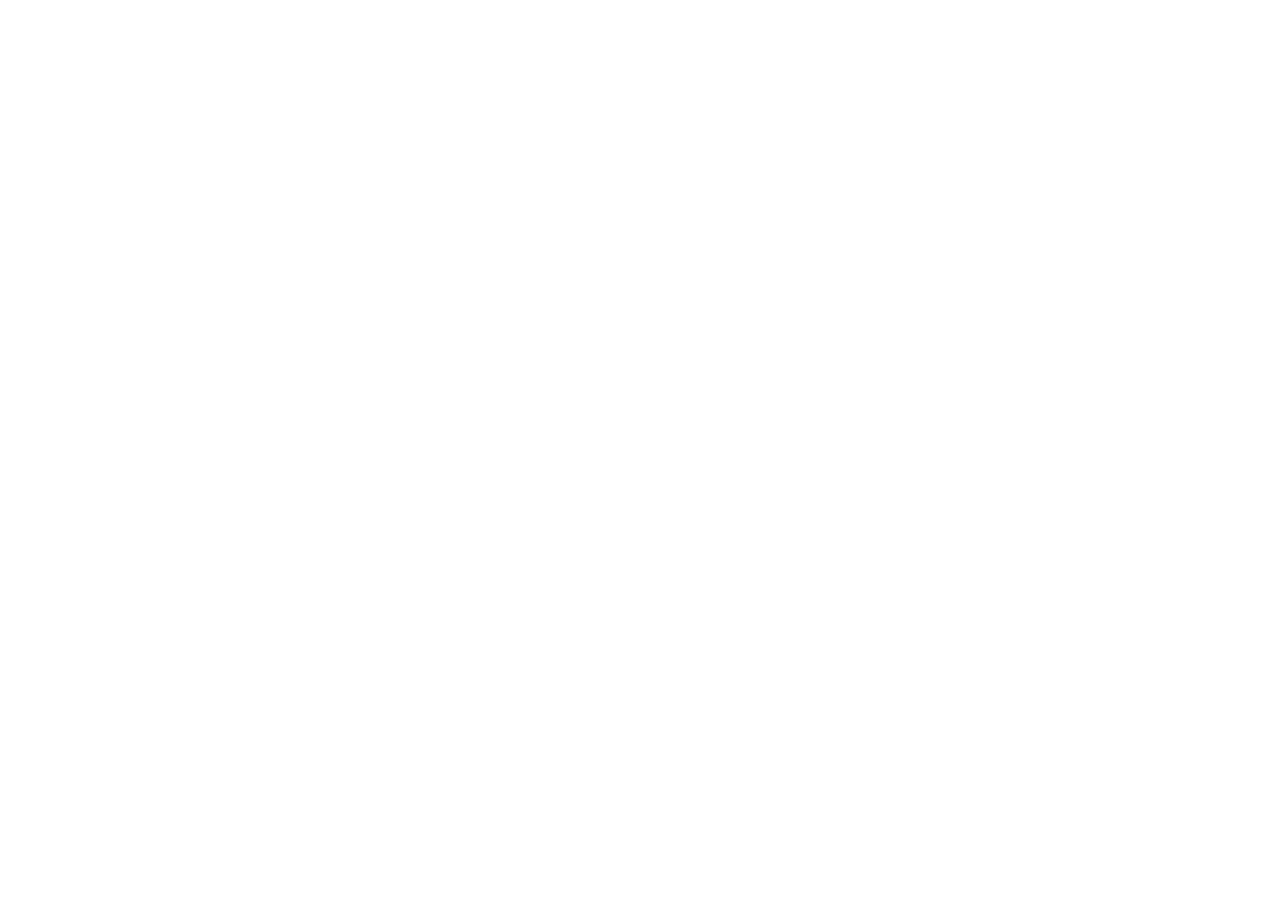
==== index.html @ 8236a511 "Revert "增加缓存清理机制"" ====
<!DOCTYPE html>
<html lang="zh-cn">
<head>
  <meta charset="UTF-8">
  <title>空白的窝</title>
  <link rel="icon" href="./_media/icon.png" />
  <meta http-equiv="X-UA-Compatible" content="IE=edge,chrome=1" />
  <meta name="description" content="Description">
  <meta name="viewport" content="width=device-width, initial-scale=1.0, minimum-scale=1.0">
  <link rel="stylesheet" href="//cdn.jsdelivr.net/npm/docsify@4/lib/themes/vue.css">
  <style>
  :root {
    --dark-base-background: #222;
    --dark-base-color: #bbc0c4;
    --dark-theme-color: var(--theme-color, #42b983);
    --dark-code-color: var(--dark-color);
    --dark-heading-color: var(--dark-theme-color);
    --dark-cover-background: #000000a8;
    --dark-code-background: #303030;
    --dark-tip-background: #2c0000;
    --dark-warn-background: #005842;
    --dark-icon-size: 25px;
    --dark-icon-transition: .1s ease-in-out .1s;
    --dark-moon-color: #000000;
    --dark-sun-color: #ffffff;
    --dark-moon-icon: url("data:image/svg+xml,%3Csvg xmlns='http://www.w3.org/2000/svg' width='32' height='32' viewBox='0 0 16 16'%3E%3Cpath fill='currentColor' d='M9.598 1.591a.749.749 0 0 1 .785-.175 7.001 7.001 0 1 1-8.967 8.967.75.75 0 0 1 .961-.96 5.5 5.5 0 0 0 7.046-7.046.75.75 0 0 1 .175-.786m1.616 1.945a7 7 0 0 1-7.678 7.678 5.499 5.499 0 1 0 7.678-7.678'/%3E%3C/svg%3E");
    --dark-sun-icon: url("data:image/svg+xml,%3Csvg xmlns='http://www.w3.org/2000/svg' width='32' height='32' viewBox='0 0 16 16'%3E%3Cpath fill='currentColor' d='M8 12a4 4 0 1 1 0-8a4 4 0 0 1 0 8m0-1.5a2.5 2.5 0 1 0 0-5a2.5 2.5 0 0 0 0 5m5.657-8.157a.75.75 0 0 1 0 1.061l-1.061 1.06a.749.749 0 0 1-1.275-.326a.749.749 0 0 1 .215-.734l1.06-1.06a.75.75 0 0 1 1.06 0Zm-9.193 9.193a.75.75 0 0 1 0 1.06l-1.06 1.061a.75.75 0 1 1-1.061-1.06l1.06-1.061a.75.75 0 0 1 1.061 0M8 0a.75.75 0 0 1 .75.75v1.5a.75.75 0 0 1-1.5 0V.75A.75.75 0 0 1 8 0M3 8a.75.75 0 0 1-.75.75H.75a.75.75 0 0 1 0-1.5h1.5A.75.75 0 0 1 3 8m13 0a.75.75 0 0 1-.75.75h-1.5a.75.75 0 0 1 0-1.5h1.5A.75.75 0 0 1 16 8m-8 5a.75.75 0 0 1 .75.75v1.5a.75.75 0 0 1-1.5 0v-1.5A.75.75 0 0 1 8 13m3.536-1.464a.75.75 0 0 1 1.06 0l1.061 1.06a.75.75 0 0 1-1.06 1.061l-1.061-1.06a.75.75 0 0 1 0-1.061M2.343 2.343a.75.75 0 0 1 1.061 0l1.06 1.061a.751.751 0 0 1-.018 1.042a.751.751 0 0 1-1.042.018l-1.06-1.06a.75.75 0 0 1 0-1.06Z'/%3E%3C/svg%3E");
}
  </style>
</head>
<body>
  <div id="app"></div>
  <script>
    window.$docsify = {
      loadSidebar: true,
      coverpage: true,
      // themeColor: '#F4C9DD',
      name: '空白的窝',
      nameLink: {'/': '#/'},
      loadSidebar: true,
      subMaxLevel: 3,
      paths: 'auto',
      placeholder: '请输入要搜索的关键字',
      noData: '没有结果',
      depth: 6,
    }
  </script>
  <!-- Docsify v4 -->
  <script src="//cdn.jsdelivr.net/npm/docsify@4/lib/docsify.min.js"></script>
  <script src="//cdn.jsdelivr.net/npm/docsify@4/lib/plugins/search.min.js"></script>
  <script src="//cdn.jsdelivr.net/npm/prismjs@1/components/prism-bash.min.js"></script>
  <script src="//cdn.jsdelivr.net/npm/prismjs@1/components/prism-markdown.min.js"></script>
  <script src="//cdn.jsdelivr.net/npm/prismjs@1/components/prism-nginx.min.js"></script>
  <script src="//cdn.jsdelivr.net/npm/prismjs@1/components/prism-php.min.js"></script>
  <script src="//cdn.jsdelivr.net/npm/prismjs@1/components/prism-python.min.js"></script>
  <script src="//cdn.jsdelivr.net/npm/docsify/lib/plugins/zoom-image.min.js"></script>
  <script src="https://cdn.jsdelivr.net/npm/docsify-terminal-block@1.0.3"></script>
  <script>
    // Public site only
    if (/docsify/.test(location.host)) {
      document.write(
        '<script src="//cdn.jsdelivr.net/npm/docsify@4/lib/plugins/ga.min.js"><\/script>'
      );
      document.write(
        '<script src="//cdn.jsdelivr.net/npm/docsify@4/lib/plugins/matomo.min.js"><\/script>'
      );
    }
  </script>
  <script src="//cdn.jsdelivr.net/npm/vue@2/dist/vue.min.js"></script>
  <!-- plugins -->
  <script src="//cdn.jsdelivr.net/npm/docsify-sidebar-collapse/dist/docsify-sidebar-collapse.min.js"></script>
  <script src="https://cdn.jsdelivr.net/npm/docsify-wikilink@1"></script>
  <script src="https://cdn.jsdelivr.net/npm/docsify-terminal-block@1.0.3"></script>
  <script src="./_media/js/docsify-dark-switcher.js"></script>
</body>
</html>
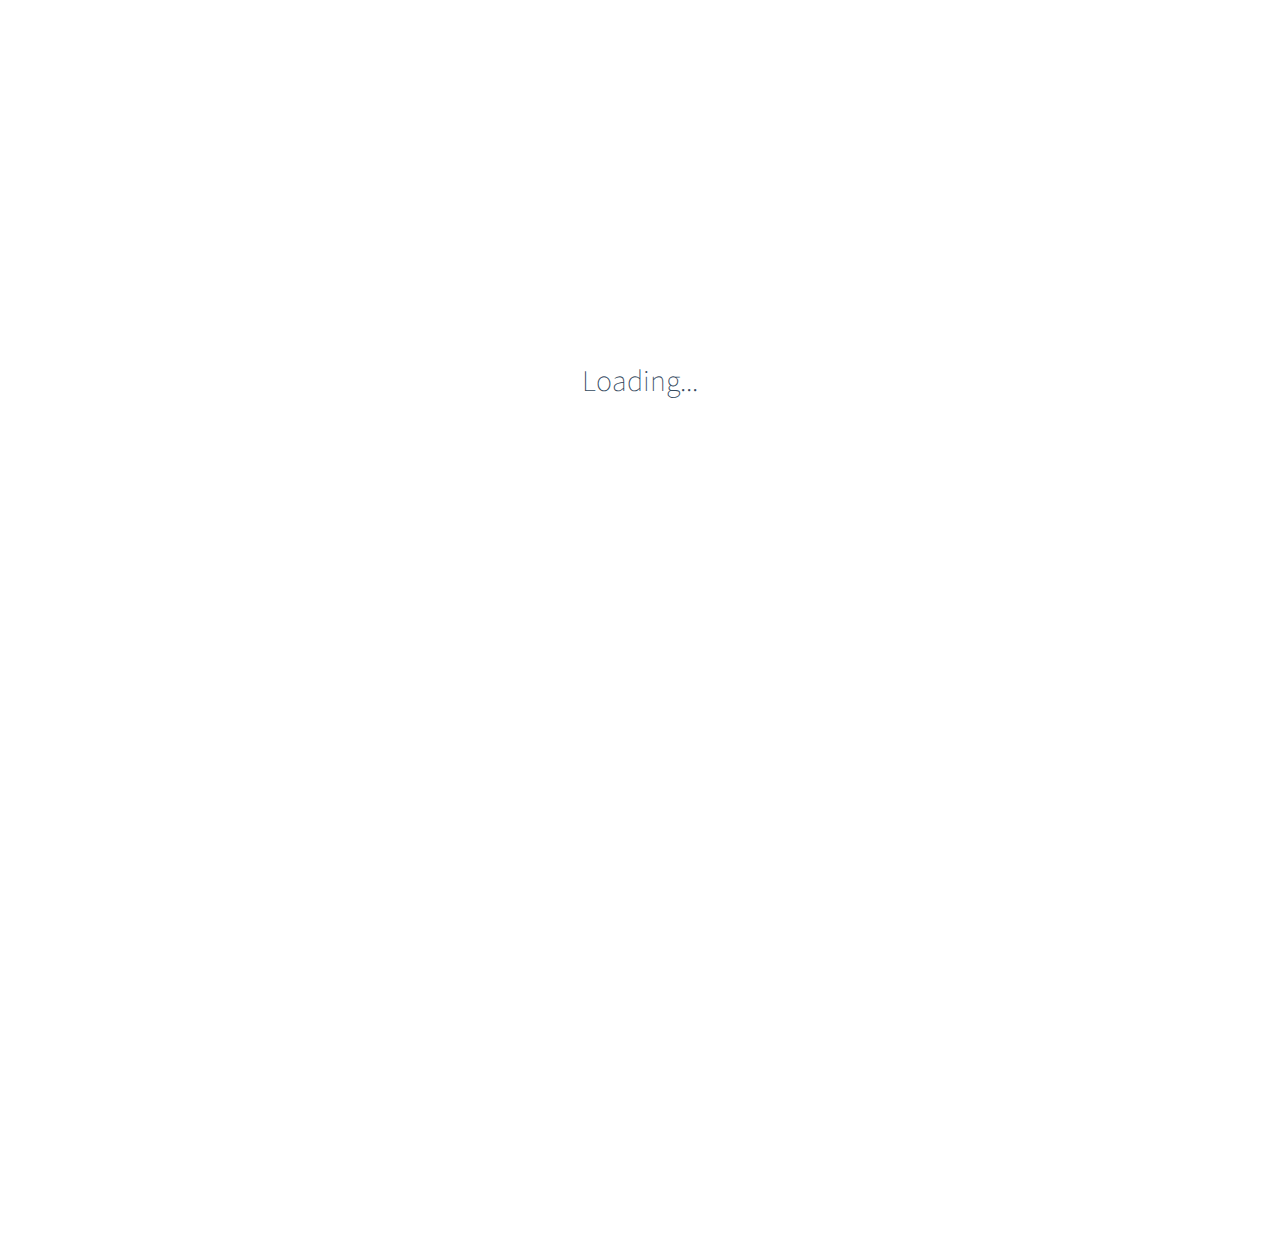
==== commit 6ac14b91: "修改增加按钮颜色 -空白" ====
--- a/index.html
+++ b/index.html
@@ -7,7 +7,8 @@
   <meta http-equiv="X-UA-Compatible" content="IE=edge,chrome=1" />
   <meta name="description" content="Description">
   <meta name="viewport" content="width=device-width, initial-scale=1.0, minimum-scale=1.0">
-  <link rel="stylesheet" href="//cdn.jsdelivr.net/npm/docsify@4/lib/themes/vue.css">
+  <!-- <link rel="stylesheet" href="//cdn.jsdelivr.net/npm/docsify@4/lib/themes/vue.css" title="vue"> -->
+  <link rel="stylesheet" href="./_media/css/vue.css">
   <style>
   :root {
     --dark-base-background: #222;
@@ -25,7 +26,7 @@
     --dark-sun-color: #ffffff;
     --dark-moon-icon: url("data:image/svg+xml,%3Csvg xmlns='http://www.w3.org/2000/svg' width='32' height='32' viewBox='0 0 16 16'%3E%3Cpath fill='currentColor' d='M9.598 1.591a.749.749 0 0 1 .785-.175 7.001 7.001 0 1 1-8.967 8.967.75.75 0 0 1 .961-.96 5.5 5.5 0 0 0 7.046-7.046.75.75 0 0 1 .175-.786m1.616 1.945a7 7 0 0 1-7.678 7.678 5.499 5.499 0 1 0 7.678-7.678'/%3E%3C/svg%3E");
     --dark-sun-icon: url("data:image/svg+xml,%3Csvg xmlns='http://www.w3.org/2000/svg' width='32' height='32' viewBox='0 0 16 16'%3E%3Cpath fill='currentColor' d='M8 12a4 4 0 1 1 0-8a4 4 0 0 1 0 8m0-1.5a2.5 2.5 0 1 0 0-5a2.5 2.5 0 0 0 0 5m5.657-8.157a.75.75 0 0 1 0 1.061l-1.061 1.06a.749.749 0 0 1-1.275-.326a.749.749 0 0 1 .215-.734l1.06-1.06a.75.75 0 0 1 1.06 0Zm-9.193 9.193a.75.75 0 0 1 0 1.06l-1.06 1.061a.75.75 0 1 1-1.061-1.06l1.06-1.061a.75.75 0 0 1 1.061 0M8 0a.75.75 0 0 1 .75.75v1.5a.75.75 0 0 1-1.5 0V.75A.75.75 0 0 1 8 0M3 8a.75.75 0 0 1-.75.75H.75a.75.75 0 0 1 0-1.5h1.5A.75.75 0 0 1 3 8m13 0a.75.75 0 0 1-.75.75h-1.5a.75.75 0 0 1 0-1.5h1.5A.75.75 0 0 1 16 8m-8 5a.75.75 0 0 1 .75.75v1.5a.75.75 0 0 1-1.5 0v-1.5A.75.75 0 0 1 8 13m3.536-1.464a.75.75 0 0 1 1.06 0l1.061 1.06a.75.75 0 0 1-1.06 1.061l-1.061-1.06a.75.75 0 0 1 0-1.061M2.343 2.343a.75.75 0 0 1 1.061 0l1.06 1.061a.751.751 0 0 1-.018 1.042a.751.751 0 0 1-1.042.018l-1.06-1.06a.75.75 0 0 1 0-1.06Z'/%3E%3C/svg%3E");
-}
+  }
   </style>
 </head>
 <body>
@@ -40,9 +41,11 @@
       loadSidebar: true,
       subMaxLevel: 3,
       paths: 'auto',
-      placeholder: '请输入要搜索的关键字',
-      noData: '没有结果',
       depth: 6,
+      search: {
+        placeholder: '请输入要搜索的关键字',
+        noData: '没有结果',
+      }
     }
   </script>
   <!-- Docsify v4 -->
@@ -72,5 +75,15 @@
   <script src="https://cdn.jsdelivr.net/npm/docsify-wikilink@1"></script>
   <script src="https://cdn.jsdelivr.net/npm/docsify-terminal-block@1.0.3"></script>
   <script src="./_media/js/docsify-dark-switcher.js"></script>
+  <!-- 清除缓存 -->
+  <script>
+    if ('serviceWorker' in navigator) {
+      navigator.serviceWorker.register('./_media/js/sw.js').then(function(registration) {
+        console.log('Service Worker registered with scope:', registration.scope);
+      }).catch(function(error) {
+        console.log('Service Worker registration failed:', error);
+      });
+    }
+  </script>
 </body>
 </html>
--- a/_media/css/vue.css
+++ b/_media/css/vue.css
@@ -0,0 +1,868 @@
+@import url("https://fonts.googleapis.com/css?family=Roboto+Mono|Source+Sans+Pro:300,400,600");
+* {
+  -webkit-font-smoothing: antialiased;
+  -webkit-overflow-scrolling: touch;
+  -webkit-tap-highlight-color: rgba(0, 0, 0, 0);
+  -webkit-text-size-adjust: none;
+  -webkit-touch-callout: none;
+  box-sizing: border-box;
+}
+body:not(.ready) {
+  overflow: hidden;
+}
+body:not(.ready) .app-nav,
+body:not(.ready) > nav,
+body:not(.ready) [data-cloak] {
+  display: none;
+}
+div#app {
+  font-size: 30px;
+  font-weight: lighter;
+  margin: 40vh auto;
+  text-align: center;
+}
+div#app:empty:before {
+  content: "Loading...";
+}
+img.emoji {
+  height: 1.2em;
+}
+img.emoji,
+span.emoji {
+  vertical-align: middle;
+}
+span.emoji {
+  font-family: Apple Color Emoji, Segoe UI Emoji, Segoe UI Symbol,
+    Noto Color Emoji;
+  font-size: 1.2em;
+}
+.progress {
+  background-color: #42b983;
+  background-color: var(--theme-color, #42b983);
+  height: 2px;
+  left: 0;
+  position: fixed;
+  right: 0;
+  top: 0;
+  transition: width 0.2s, opacity 0.4s;
+  width: 0;
+  z-index: 999999;
+}
+.search .search-keyword,
+.search a:hover {
+  color: #42b983;
+  color: var(--theme-color, #42b983);
+}
+.search .search-keyword {
+  font-style: normal;
+  font-weight: 700;
+}
+body,
+html {
+  height: 100%;
+}
+body {
+  -moz-osx-font-smoothing: grayscale;
+  -webkit-font-smoothing: antialiased;
+  color: #34495e;
+  font-family: Source Sans Pro, Helvetica Neue, Arial, sans-serif;
+  font-size: 15px;
+  letter-spacing: 0;
+  margin: 0;
+  overflow-x: hidden;
+}
+img {
+  max-width: 100%;
+}
+a[disabled] {
+  cursor: not-allowed;
+  opacity: 0.6;
+}
+kbd {
+  border: 1px solid #ccc;
+  border-radius: 3px;
+  display: inline-block;
+  font-size: 12px !important;
+  line-height: 12px;
+  margin-bottom: 3px;
+  padding: 3px 5px;
+  vertical-align: middle;
+}
+li input[type="checkbox"] {
+  margin: 0 0.2em 0.25em 0;
+  vertical-align: middle;
+}
+.app-nav {
+  margin: 25px 60px 0 0;
+  position: absolute;
+  right: 0;
+  text-align: right;
+  z-index: 10;
+}
+.app-nav.no-badge {
+  margin-right: 25px;
+}
+.app-nav p {
+  margin: 0;
+}
+.app-nav > a {
+  margin: 0 1rem;
+  padding: 5px 0;
+}
+.app-nav li,
+.app-nav ul {
+  display: inline-block;
+  list-style: none;
+  margin: 0;
+}
+.app-nav a {
+  color: inherit;
+  font-size: 16px;
+  text-decoration: none;
+  transition: color 0.3s;
+}
+.app-nav a.active,
+.app-nav a:hover {
+  color: #42b983;
+  color: var(--theme-color, #42b983);
+}
+.app-nav a.active {
+  border-bottom: 2px solid #42b983;
+  border-bottom: 2px solid var(--theme-color, #42b983);
+}
+.app-nav li {
+  display: inline-block;
+  margin: 0 1rem;
+  padding: 5px 0;
+  position: relative;
+  cursor: pointer;
+}
+.app-nav li ul {
+  background-color: #fff;
+  border: 1px solid;
+  border-color: #ddd #ddd #ccc;
+  border-radius: 4px;
+  box-sizing: border-box;
+  display: none;
+  max-height: calc(100vh - 61px);
+  overflow-y: auto;
+  padding: 10px 0;
+  position: absolute;
+  right: -15px;
+  text-align: left;
+  top: 100%;
+  white-space: nowrap;
+}
+.app-nav li ul li {
+  display: block;
+  font-size: 14px;
+  line-height: 1rem;
+  margin: 8px 14px;
+  white-space: nowrap;
+}
+.app-nav li ul a {
+  display: block;
+  font-size: inherit;
+  margin: 0;
+  padding: 0;
+}
+.app-nav li ul a.active {
+  border-bottom: 0;
+}
+.app-nav li:hover ul {
+  display: block;
+}
+.github-corner {
+  border-bottom: 0;
+  position: fixed;
+  right: 0;
+  text-decoration: none;
+  top: 0;
+  z-index: 1;
+}
+.github-corner:hover .octo-arm {
+  animation: octocat-wave 0.56s ease-in-out;
+}
+.github-corner svg {
+  color: #fff;
+  fill: #42b983;
+  fill: var(--theme-color, #42b983);
+  height: 80px;
+  width: 80px;
+}
+main {
+  display: block;
+  position: relative;
+  width: 100vw;
+  height: 100%;
+  z-index: 0;
+}
+main.hidden {
+  display: none;
+}
+.anchor {
+  display: inline-block;
+  text-decoration: none;
+  transition: all 0.3s;
+}
+.anchor span {
+  color: #34495e;
+}
+.anchor:hover {
+  text-decoration: underline;
+}
+.sidebar {
+  border-right: 1px solid rgba(0, 0, 0, 0.07);
+  overflow-y: auto;
+  padding: 40px 0 0;
+  position: absolute;
+  top: 0;
+  bottom: 0;
+  left: 0;
+  transition: transform 0.25s ease-out;
+  width: 300px;
+  z-index: 20;
+}
+.sidebar > h1 {
+  margin: 0 auto 1rem;
+  font-size: 1.5rem;
+  font-weight: 300;
+  text-align: center;
+}
+.sidebar > h1 a {
+  color: inherit;
+  text-decoration: none;
+}
+.sidebar > h1 .app-nav {
+  display: block;
+  position: static;
+}
+.sidebar .sidebar-nav {
+  line-height: 2em;
+  padding-bottom: 40px;
+}
+.sidebar li.collapse .app-sub-sidebar {
+  display: none;
+}
+.sidebar ul {
+  margin: 0 0 0 15px;
+  padding: 0;
+}
+.sidebar li > p {
+  font-weight: 700;
+  margin: 0;
+}
+.sidebar ul,
+.sidebar ul li {
+  list-style: none;
+}
+.sidebar ul li a {
+  border-bottom: none;
+  display: block;
+}
+.sidebar ul li ul {
+  padding-left: 20px;
+}
+.sidebar::-webkit-scrollbar {
+  width: 4px;
+}
+.sidebar::-webkit-scrollbar-thumb {
+  background: transparent;
+  border-radius: 4px;
+}
+.sidebar:hover::-webkit-scrollbar-thumb {
+  background: hsla(0, 0%, 53.3%, 0.4);
+}
+.sidebar:hover::-webkit-scrollbar-track {
+  background: hsla(0, 0%, 53.3%, 0.1);
+}
+.sidebar-toggle {
+  background-color: transparent;
+  background-color: hsla(0, 0%, 100%, 0.8);
+  border: 0;
+  outline: none;
+  padding: 10px;
+  position: absolute;
+  bottom: 0;
+  left: 0;
+  text-align: center;
+  transition: opacity 0.3s;
+  width: 284px;
+  z-index: 30;
+  cursor: pointer;
+}
+.sidebar-toggle:hover .sidebar-toggle-button {
+  opacity: 0.4;
+}
+.sidebar-toggle span {
+  background-color: #42b983;
+  background-color: var(--theme-color, #42b983);
+  display: block;
+  margin-bottom: 4px;
+  width: 16px;
+  height: 2px;
+}
+body.sticky .sidebar,
+body.sticky .sidebar-toggle {
+  position: fixed;
+}
+.content {
+  padding-top: 60px;
+  position: absolute;
+  top: 0;
+  right: 0;
+  bottom: 0;
+  left: 300px;
+  transition: left 0.25s ease;
+}
+.markdown-section {
+  margin: 0 auto;
+  max-width: 80%;
+  padding: 30px 15px 40px;
+  position: relative;
+}
+.markdown-section > * {
+  box-sizing: border-box;
+  font-size: inherit;
+}
+.markdown-section > :first-child {
+  margin-top: 0 !important;
+}
+.markdown-section hr {
+  border: none;
+  border-bottom: 1px solid #eee;
+  margin: 2em 0;
+}
+.markdown-section iframe {
+  border: 1px solid #eee;
+  width: 1px;
+  min-width: 100%;
+}
+.markdown-section table {
+  border-collapse: collapse;
+  border-spacing: 0;
+  display: block;
+  margin-bottom: 1rem;
+  overflow: auto;
+  width: 100%;
+}
+.markdown-section th {
+  font-weight: 700;
+}
+.markdown-section td,
+.markdown-section th {
+  border: 1px solid #ddd;
+  padding: 6px 13px;
+}
+.markdown-section tr {
+  border-top: 1px solid #ccc;
+}
+.markdown-section p.tip,
+.markdown-section tr:nth-child(2n) {
+  background-color: #f8f8f8;
+}
+.markdown-section p.tip {
+  border-bottom-right-radius: 2px;
+  border-left: 4px solid #f66;
+  border-top-right-radius: 2px;
+  margin: 2em 0;
+  padding: 12px 24px 12px 30px;
+  position: relative;
+}
+.markdown-section p.tip:before {
+  background-color: #f66;
+  border-radius: 100%;
+  color: #fff;
+  content: "!";
+  font-family: Dosis, Source Sans Pro, Helvetica Neue, Arial, sans-serif;
+  font-size: 14px;
+  font-weight: 700;
+  left: -12px;
+  line-height: 20px;
+  position: absolute;
+  height: 20px;
+  width: 20px;
+  text-align: center;
+  top: 14px;
+}
+.markdown-section p.tip code {
+  background-color: #efefef;
+}
+.markdown-section p.tip em {
+  color: #34495e;
+}
+.markdown-section p.warn {
+  background: rgba(66, 185, 131, 0.1);
+  border-radius: 2px;
+  padding: 1rem;
+}
+.markdown-section ul.task-list > li {
+  list-style-type: none;
+}
+body.close .sidebar {
+  transform: translateX(-300px);
+}
+body.close .sidebar-toggle {
+  width: auto;
+}
+body.close .content {
+  left: 0;
+}
+@media print {
+  .app-nav,
+  .github-corner,
+  .sidebar,
+  .sidebar-toggle {
+    display: none;
+  }
+}
+@media screen and (max-width: 768px) {
+  .github-corner,
+  .sidebar,
+  .sidebar-toggle {
+    position: fixed;
+  }
+  .app-nav {
+    margin-top: 16px;
+  }
+  .app-nav li ul {
+    top: 30px;
+  }
+  main {
+    height: auto;
+    min-height: 100vh;
+    overflow-x: hidden;
+  }
+  .sidebar {
+    left: -300px;
+    transition: transform 0.25s ease-out;
+  }
+  .content {
+    left: 0;
+    max-width: 100vw;
+    position: static;
+    padding-top: 20px;
+    transition: transform 0.25s ease;
+  }
+  .app-nav,
+  .github-corner {
+    transition: transform 0.25s ease-out;
+  }
+  .sidebar-toggle {
+    background-color: transparent;
+    width: auto;
+    padding: 30px 30px 10px 10px;
+  }
+  body.close .sidebar {
+    transform: translateX(300px);
+  }
+  body.close .sidebar-toggle {
+    background-color: hsla(0, 0%, 100%, 0.8);
+    transition: background-color 1s;
+    width: 284px;
+    padding: 10px;
+  }
+  body.close .content {
+    transform: translateX(300px);
+  }
+  body.close .app-nav,
+  body.close .github-corner {
+    display: none;
+  }
+  .github-corner:hover .octo-arm {
+    animation: none;
+  }
+  .github-corner .octo-arm {
+    animation: octocat-wave 0.56s ease-in-out;
+  }
+}
+@keyframes octocat-wave {
+  0%,
+  to {
+    transform: rotate(0);
+  }
+  20%,
+  60% {
+    transform: rotate(-25deg);
+  }
+  40%,
+  80% {
+    transform: rotate(10deg);
+  }
+}
+section.cover {
+  position: relative;
+  align-items: center;
+  background-position: 50%;
+  background-repeat: no-repeat;
+  background-size: cover;
+  min-height: 100vh;
+  width: 100%;
+  display: none;
+}
+section.cover.show {
+  display: flex;
+}
+section.cover.has-mask .mask {
+  background-color: #fff;
+  opacity: 0.8;
+  position: absolute;
+  top: 0;
+  bottom: 0;
+  width: 100%;
+}
+section.cover .cover-main {
+  flex: 1;
+  margin: 0 16px;
+  text-align: center;
+  position: relative;
+}
+section.cover a {
+  color: inherit;
+}
+section.cover a,
+section.cover a:hover {
+  text-decoration: none;
+}
+section.cover p {
+  line-height: 1.5rem;
+  margin: 1em 0;
+}
+section.cover h1 {
+  color: inherit;
+  font-size: 2.5rem;
+  font-weight: 300;
+  margin: 0.625rem 0 2.5rem;
+  position: relative;
+  text-align: center;
+}
+section.cover h1 a {
+  display: block;
+}
+section.cover h1 small {
+  bottom: -0.4375rem;
+  font-size: 1rem;
+  position: absolute;
+}
+section.cover blockquote {
+  font-size: 1.5rem;
+  text-align: center;
+}
+section.cover ul {
+  line-height: 1.8;
+  list-style-type: none;
+  margin: 1em auto;
+  max-width: 500px;
+  padding: 0;
+}
+section.cover .cover-main > p:last-child a {
+  border-radius: 2rem;
+  border: 1px solid #42b983;
+  border-color: var(--theme-color, #42b983);
+  box-sizing: border-box;
+  color: #42b983;
+  color: var(--theme-color, #42b983);
+  display: inline-block;
+  font-size: 1.05rem;
+  letter-spacing: 0.1rem;
+  margin: 0.5rem 1rem;
+  padding: 0.75em 2rem;
+  text-decoration: none;
+  transition: all 0.15s ease;
+}
+/* section.cover .cover-main > p:last-child a:last-child {
+  background-color:#42b983; 
+  background-color:var(--theme-color,#42b983);
+  color:#fff;
+} */
+
+section.cover .cover-main > p:last-child a.custom-button {
+  /* 修改增加按钮颜色 -空白 */
+  background-color:#42b983; 
+  background-color:var(--theme-color,#42b983);
+  color:#fff;
+}
+
+section.cover .cover-main > p:last-child a:last-child:hover {
+  color: inherit;
+  opacity: 0.8;
+}
+section.cover .cover-main > p:last-child a:hover {
+  color: inherit;
+}
+section.cover blockquote > p > a {
+  border-bottom: 2px solid #42b983;
+  border-bottom: 2px solid var(--theme-color, #42b983);
+  transition: color 0.3s;
+}
+section.cover blockquote > p > a:hover {
+  color: #42b983;
+  color: var(--theme-color, #42b983);
+}
+.sidebar,
+body {
+  background-color: #fff;
+}
+.sidebar {
+  color: #364149;
+}
+.sidebar li {
+  margin: 6px 0;
+}
+.sidebar ul li a {
+  color: #505d6b;
+  font-size: 14px;
+  font-weight: 400;
+  overflow: hidden;
+  text-decoration: none;
+  text-overflow: ellipsis;
+  white-space: nowrap;
+}
+.sidebar ul li a:hover {
+  text-decoration: underline;
+}
+.sidebar ul li ul {
+  padding: 0;
+}
+.sidebar ul li.active > a {
+  border-right: 2px solid;
+  color: #42b983;
+  color: var(--theme-color, #42b983);
+  font-weight: 600;
+}
+.app-sub-sidebar li:before {
+  content: "-";
+  padding-right: 4px;
+  float: left;
+}
+.markdown-section h1,
+.markdown-section h2,
+.markdown-section h3,
+.markdown-section h4,
+.markdown-section strong {
+  color: #2c3e50;
+  font-weight: 600;
+}
+.markdown-section a {
+  color: #42b983;
+  color: var(--theme-color, #42b983);
+  font-weight: 600;
+}
+.markdown-section h1 {
+  font-size: 2rem;
+  margin: 0 0 1rem;
+}
+.markdown-section h2 {
+  font-size: 1.75rem;
+  margin: 45px 0 0.8rem;
+}
+.markdown-section h3 {
+  font-size: 1.5rem;
+  margin: 40px 0 0.6rem;
+}
+.markdown-section h4 {
+  font-size: 1.25rem;
+}
+.markdown-section h5 {
+  font-size: 1rem;
+}
+.markdown-section h6 {
+  color: #777;
+  font-size: 1rem;
+}
+.markdown-section figure,
+.markdown-section p {
+  margin: 1.2em 0;
+}
+.markdown-section ol,
+.markdown-section p,
+.markdown-section ul {
+  line-height: 1.6rem;
+  word-spacing: 0.05rem;
+}
+.markdown-section ol,
+.markdown-section ul {
+  padding-left: 1.5rem;
+}
+.markdown-section blockquote {
+  border-left: 4px solid #42b983;
+  border-left: 4px solid var(--theme-color, #42b983);
+  color: #858585;
+  margin: 2em 0;
+  padding-left: 20px;
+}
+.markdown-section blockquote p {
+  font-weight: 600;
+  margin-left: 0;
+}
+.markdown-section iframe {
+  margin: 1em 0;
+}
+.markdown-section em {
+  color: #7f8c8d;
+}
+.markdown-section code,
+.markdown-section output:after,
+.markdown-section pre {
+  font-family: Roboto Mono, Monaco, courier, monospace;
+}
+.markdown-section code,
+.markdown-section pre {
+  background-color: #f8f8f8;
+}
+.markdown-section output,
+.markdown-section pre {
+  margin: 1.2em 0;
+  position: relative;
+}
+.markdown-section output,
+.markdown-section pre > code {
+  border-radius: 2px;
+  display: block;
+}
+.markdown-section output:after,
+.markdown-section pre > code {
+  -moz-osx-font-smoothing: initial;
+  -webkit-font-smoothing: initial;
+}
+.markdown-section code {
+  border-radius: 2px;
+  color: #e96900;
+  margin: 0 2px;
+  padding: 3px 5px;
+  white-space: pre-wrap;
+}
+.markdown-section > :not(h1):not(h2):not(h3):not(h4):not(h5):not(h6) code {
+  font-size: 0.8rem;
+}
+.markdown-section pre {
+  padding: 0 1.4rem;
+  line-height: 1.5rem;
+  overflow: auto;
+  word-wrap: normal;
+}
+.markdown-section pre > code {
+  color: #525252;
+  font-size: 0.8rem;
+  padding: 2.2em 5px;
+  line-height: inherit;
+  margin: 0 2px;
+  max-width: inherit;
+  overflow: inherit;
+  white-space: inherit;
+}
+.markdown-section output {
+  padding: 1.7rem 1.4rem;
+  border: 1px dotted #ccc;
+}
+.markdown-section output > :first-child {
+  margin-top: 0;
+}
+.markdown-section output > :last-child {
+  margin-bottom: 0;
+}
+.markdown-section code:after,
+.markdown-section code:before,
+.markdown-section output:after,
+.markdown-section output:before {
+  letter-spacing: 0.05rem;
+}
+.markdown-section output:after,
+.markdown-section pre:after {
+  color: #ccc;
+  font-size: 0.6rem;
+  font-weight: 600;
+  height: 15px;
+  line-height: 15px;
+  padding: 5px 10px 0;
+  position: absolute;
+  right: 0;
+  text-align: right;
+  top: 0;
+  content: attr(data-lang);
+}
+.token.cdata,
+.token.comment,
+.token.doctype,
+.token.prolog {
+  color: #8e908c;
+}
+.token.namespace {
+  opacity: 0.7;
+}
+.token.boolean,
+.token.number {
+  color: #c76b29;
+}
+.token.punctuation {
+  color: #525252;
+}
+.token.property {
+  color: #c08b30;
+}
+.token.tag {
+  color: #2973b7;
+}
+.token.string {
+  color: #42b983;
+  color: var(--theme-color, #42b983);
+}
+.token.selector {
+  color: #6679cc;
+}
+.token.attr-name {
+  color: #2973b7;
+}
+.language-css .token.string,
+.style .token.string,
+.token.entity,
+.token.url {
+  color: #22a2c9;
+}
+.token.attr-value,
+.token.control,
+.token.directive,
+.token.unit {
+  color: #42b983;
+  color: var(--theme-color, #42b983);
+}
+.token.function,
+.token.keyword {
+  color: #e96900;
+}
+.token.atrule,
+.token.regex,
+.token.statement {
+  color: #22a2c9;
+}
+.token.placeholder,
+.token.variable {
+  color: #3d8fd1;
+}
+.token.deleted {
+  text-decoration: line-through;
+}
+.token.inserted {
+  border-bottom: 1px dotted #202746;
+  text-decoration: none;
+}
+.token.italic {
+  font-style: italic;
+}
+.token.bold,
+.token.important {
+  font-weight: 700;
+}
+.token.important {
+  color: #c94922;
+}
+.token.entity {
+  cursor: help;
+}
+code .token {
+  -moz-osx-font-smoothing: initial;
+  -webkit-font-smoothing: initial;
+  min-height: 1.5rem;
+  position: relative;
+  left: auto;
+}
